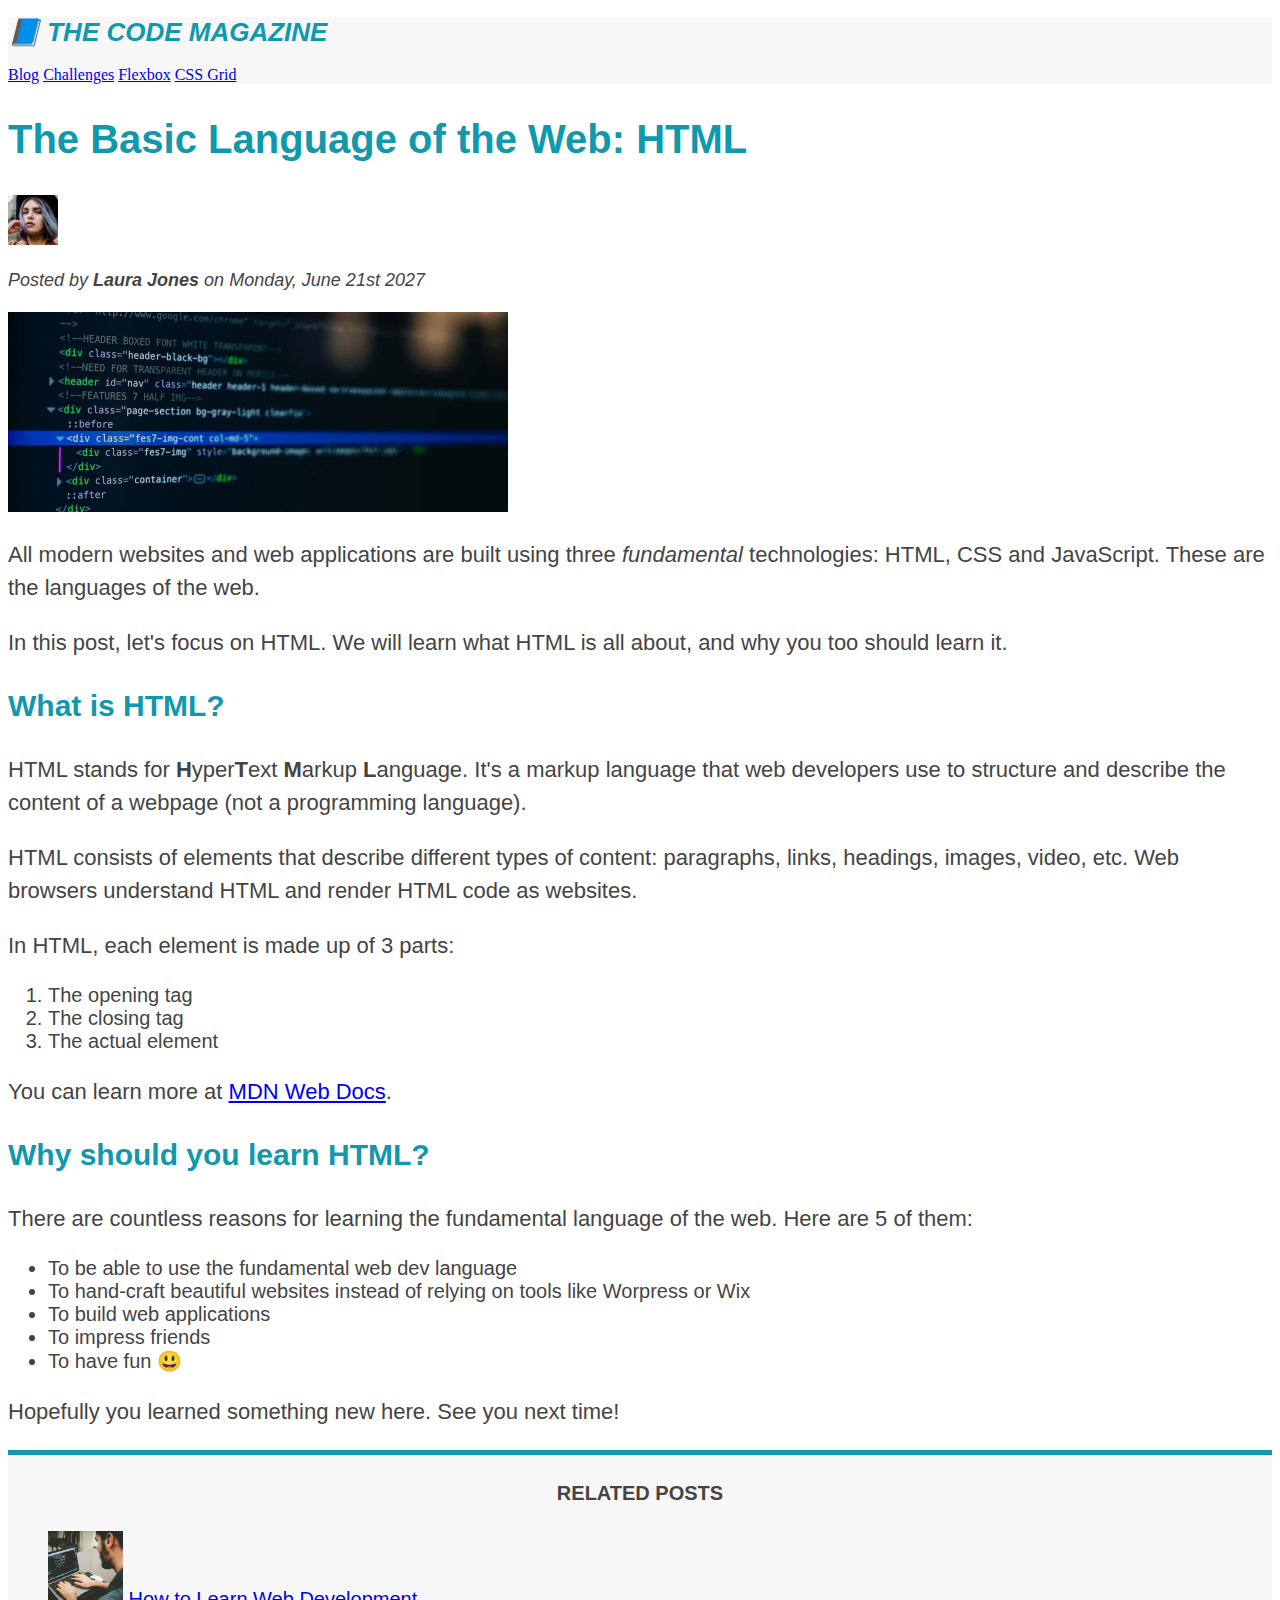
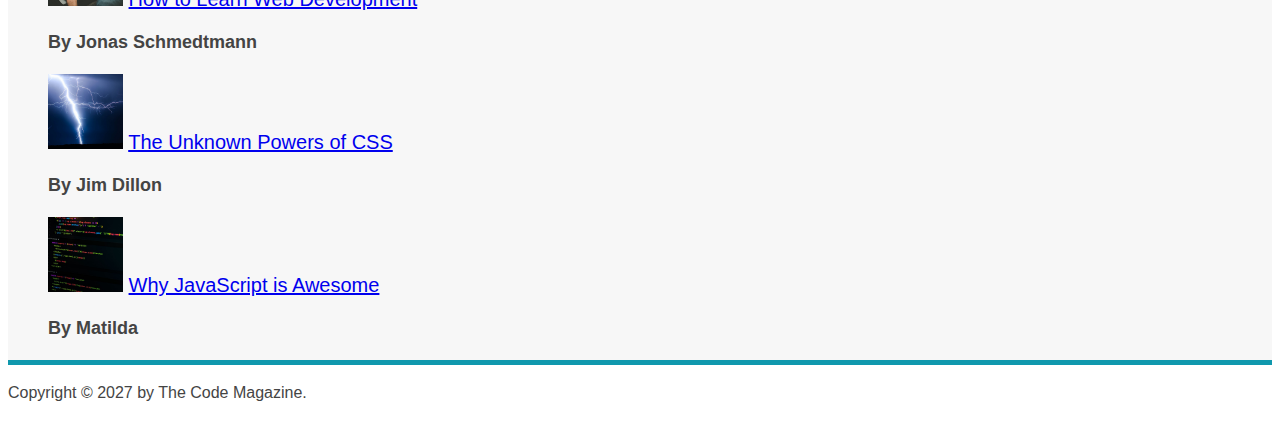
==== 03-CSS-Fundamentals/index.html @ 6d729975 "CSS Fundamentals P1" ====
<!DOCTYPE html>
<html lang="en">
  <head>
    <meta charset="UTF-8" />

    <link rel="stylesheet" href="./styles.css" />

    <title>The Basic Language of the Web: HTML</title>
  </head>

  <body>
    <!--
    <h1>The Basic Language of the Web: HTML</h1>
    <h2>The Basic Language of the Web: HTML</h2>
    <h3>The Basic Language of the Web: HTML</h3>
    <h4>The Basic Language of the Web: HTML</h4>
    <h5>The Basic Language of the Web: HTML</h5>
    <h6>The Basic Language of the Web: HTML</h6>
    -->

    <header class="main-header">
      <h1>📘 The Code Magazine</h1>

      <nav>
        <a href="blog.html">Blog</a>
        <a href="#">Challenges</a>
        <a href="#">Flexbox</a>
        <a href="#">CSS Grid</a>
      </nav>
    </header>

    <article>
      <header>
        <h2>The Basic Language of the Web: HTML</h2>

        <img
          src="img/laura-jones.jpg"
          alt="Headshot of Laura Jones"
          height="50"
          width="50"
        />

        <p id="author">
          Posted by <strong>Laura Jones</strong> on Monday, June 21st 2027
        </p>

        <img
          src="img/post-img.jpg"
          alt="HTML code on a screen"
          width="500"
          height="200"
        />
      </header>

      <p>
        All modern websites and web applications are built using three
        <em>fundamental</em>
        technologies: HTML, CSS and JavaScript. These are the languages of the
        web.
      </p>

      <p>
        In this post, let's focus on HTML. We will learn what HTML is all about,
        and why you too should learn it.
      </p>

      <h3>What is HTML?</h3>
      <p>
        HTML stands for <strong>H</strong>yper<strong>T</strong>ext
        <strong>M</strong>arkup <strong>L</strong>anguage. It's a markup
        language that web developers use to structure and describe the content
        of a webpage (not a programming language).
      </p>
      <p>
        HTML consists of elements that describe different types of content:
        paragraphs, links, headings, images, video, etc. Web browsers understand
        HTML and render HTML code as websites.
      </p>
      <p>In HTML, each element is made up of 3 parts:</p>

      <ol>
        <li>The opening tag</li>
        <li>The closing tag</li>
        <li>The actual element</li>
      </ol>

      <p>
        You can learn more at
        <a
          href="https://developer.mozilla.org/en-US/docs/Web/HTML"
          target="_blank"
          >MDN Web Docs</a
        >.
      </p>

      <h3>Why should you learn HTML?</h3>

      <p>
        There are countless reasons for learning the fundamental language of the
        web. Here are 5 of them:
      </p>

      <ul>
        <li>To be able to use the fundamental web dev language</li>
        <li>
          To hand-craft beautiful websites instead of relying on tools like
          Worpress or Wix
        </li>
        <li>To build web applications</li>
        <li>To impress friends</li>
        <li>To have fun 😃</li>
      </ul>

      <p>Hopefully you learned something new here. See you next time!</p>
    </article>

    <aside>
      <h4>Related posts</h4>

      <ul class="related">
        <li>
          <img
            src="img/related-1.jpg"
            alt="Person programming"
            width="75"
            width="75"
          />
          <a href="#">How to Learn Web Development</a>
          <p class="related-author">By Jonas Schmedtmann</p>
        </li>
        <li>
          <img src="img/related-2.jpg" alt="Lightning" width="75" height="75" />
          <a href="#">The Unknown Powers of CSS</a>
          <p class="related-author">By Jim Dillon</p>
        </li>
        <li>
          <img
            src="img/related-3.jpg"
            alt="JavaScript code on a screen"
            width="75"
            height="75"
          />
          <a href="#">Why JavaScript is Awesome</a>
          <p class="related-author">By Matilda</p>
        </li>
      </ul>
    </aside>

    <footer>
      <p id="copy">Copyright &copy; 2027 by The Code Magazine.</p>
    </footer>
  </body>
</html>
---- 03-CSS-Fundamentals/styles.css ----
h1,
h2,
h3,
h4,
p,
li {
  font-family: sans-serif;
  color: #444;
}

h1,
h2,
h3 {
  color: #1098ad;
}

h1 {
  font-size: 26px;
  text-transform: uppercase;
  font-style: italic;
}

h2 {
  font-size: 40px;
}

h3 {
  font-size: 30px;
}

h4 {
  font-size: 20px;
  text-transform: uppercase;
  text-align: center;
}

p {
  font-size: 22px;
  line-height: 1.5;
}

.related {
  list-style: none;
}

li {
  font-size: 20px;
}

footer p {
  font-size: 16px;
}

#author {
  font-style: italic;
  font-size: 18px;
}

#copy {
  font-size: 16px;
}

.related-author {
  font-size: 18px;
  font-weight: bold;
}

.main-header {
  background-color: #f7f7f7;
}

aside {
  background-color: #f7f7f7;
  border-top: 5px solid #1098ad;
  border-bottom: 5px solid #1098ad;
}
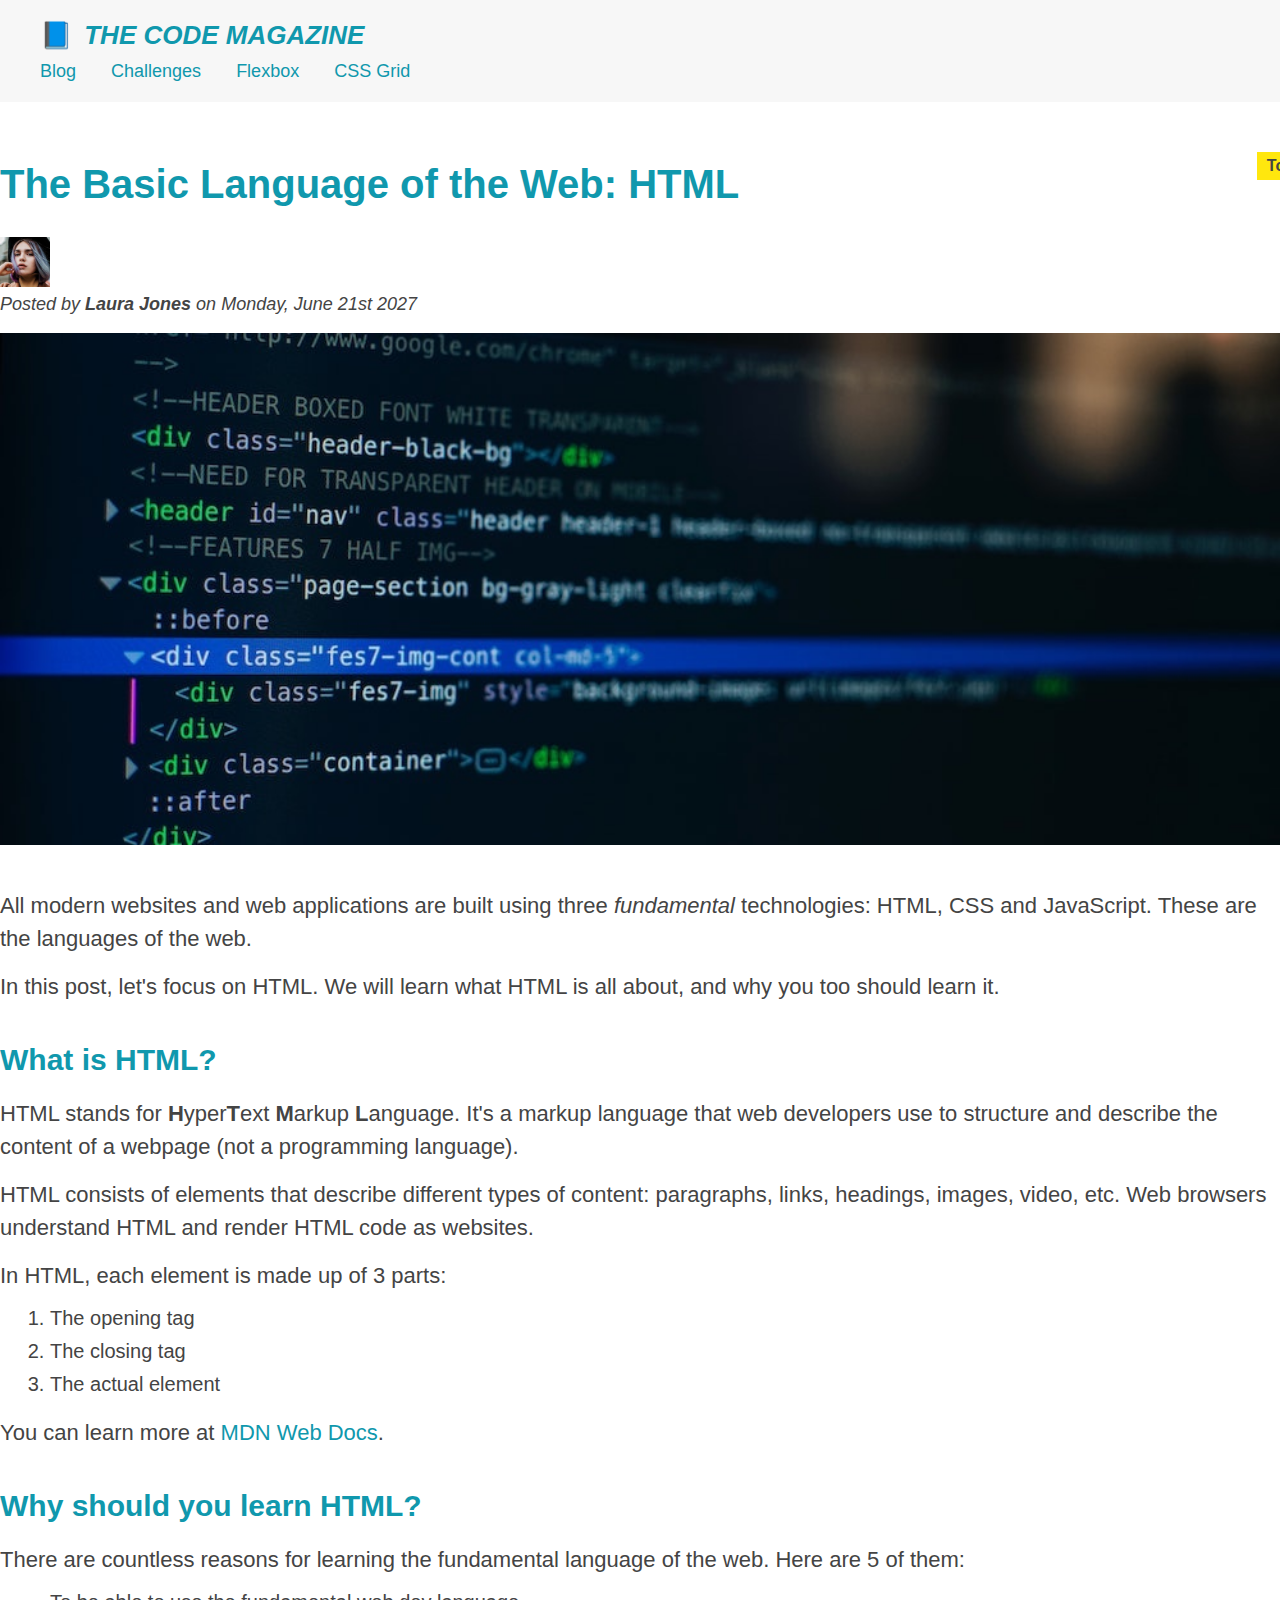
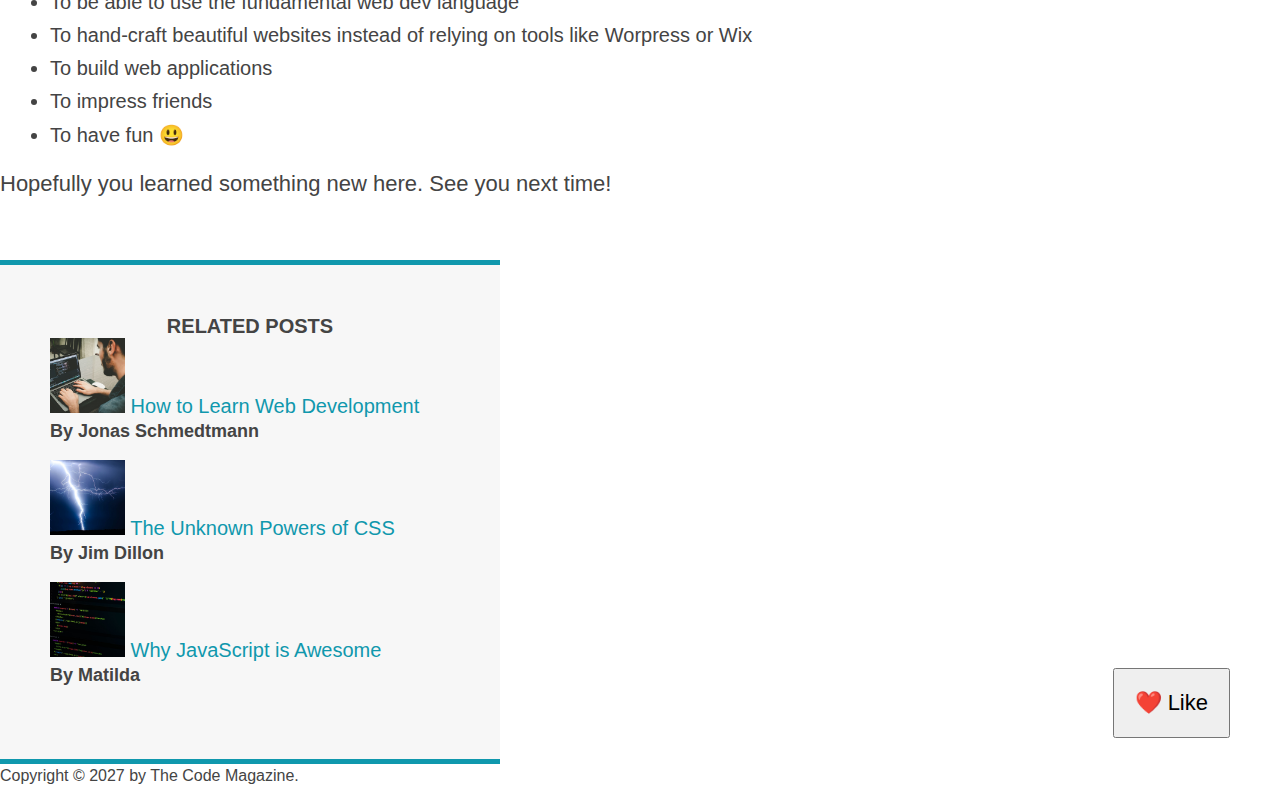
==== commit 1838608f: "CSS Fundamentals P2" ====
--- a/03-CSS-Fundamentals/index.html
+++ b/03-CSS-Fundamentals/index.html
@@ -30,7 +30,7 @@
     </header>
 
     <article>
-      <header>
+      <header class="post-header">
         <h2>The Basic Language of the Web: HTML</h2>
 
         <img
@@ -45,6 +45,7 @@
         </p>
 
         <img
+          class="post-img"
           src="img/post-img.jpg"
           alt="HTML code on a screen"
           width="500"
@@ -149,5 +150,7 @@
     <footer>
       <p id="copy">Copyright &copy; 2027 by The Code Magazine.</p>
     </footer>
+
+    <button>❤️ Like</button>
   </body>
 </html>
--- a/03-CSS-Fundamentals/styles.css
+++ b/03-CSS-Fundamentals/styles.css
@@ -1,17 +1,55 @@
-h1,
-h2,
-h3,
-h4,
-p,
-li {
+* {
+  margin: 0;
+  padding: 0;
+  box-sizing: border-box;
+}
+
+body {
+  color: #444;
   font-family: sans-serif;
-  color: #444;
+  position: relative;
+}
+
+.main-header {
+  background-color: #f7f7f7;
+  padding: 20px 40px;
+  margin-bottom: 60px;
+  /* height: 80px; */
+}
+
+aside {
+  padding: 50px 0;
+  background-color: #f7f7f7;
+  border-top: 5px solid #1098ad;
+  border-bottom: 5px solid #1098ad;
+  width: 500px;
+}
+
+nav {
+  font-size: 18px;
+}
+
+article {
+  margin-bottom: 60px;
+}
+
+.post-header {
+  margin-bottom: 40px;
 }
 
 h1,
 h2,
 h3 {
   color: #1098ad;
+}
+nav a:link {
+  display: inline-block;
+  margin-right: 30px;
+  margin-top: 10px;
+}
+
+nav a:link:last-child {
+  margin-right: 0;
 }
 
 h1 {
@@ -20,12 +58,35 @@
   font-style: italic;
 }
 
+h1::first-letter {
+  font-style: normal;
+  margin-right: 5px;
+}
+
 h2 {
   font-size: 40px;
+  margin-bottom: 30px;
+  position: relative;
+}
+
+h2::after {
+  content: 'Top';
+  background-color: #ffe70e;
+  color: #444;
+  font-size: 16px;
+  font-weight: bold;
+  display: inline-block;
+  padding: 5px 10px;
+
+  position: absolute;
+  top: -10px;
+  right: -25px;
 }
 
 h3 {
   font-size: 30px;
+  margin-bottom: 20px;
+  margin-top: 40px;
 }
 
 h4 {
@@ -37,6 +98,13 @@
 p {
   font-size: 22px;
   line-height: 1.5;
+  margin-bottom: 15px;
+}
+
+ul,
+ol {
+  margin-left: 50px;
+  margin-bottom: 20px;
 }
 
 .related {
@@ -45,6 +113,11 @@
 
 li {
   font-size: 20px;
+  margin-bottom: 10px;
+}
+
+li:last-child {
+  margin-bottom: 0;
 }
 
 footer p {
@@ -65,12 +138,35 @@
   font-weight: bold;
 }
 
-.main-header {
-  background-color: #f7f7f7;
+/* article p:first-child {
+  color: red;
+} */
+
+/* Styling links LVHA */
+a:link,
+a:visited {
+  color: #1098ad;
+  text-decoration: none;
 }
 
-aside {
-  background-color: #f7f7f7;
-  border-top: 5px solid #1098ad;
-  border-bottom: 5px solid #1098ad;
+a:hover,
+a:active {
+  color: orangered;
+  font-weight: bold;
+  text-decoration: underline orangered;
 }
+
+.post-img {
+  width: 100%;
+  height: auto;
+}
+
+button {
+  font-size: 22px;
+  padding: 20px;
+  cursor: pointer;
+
+  position: absolute;
+  bottom: 50px;
+  right: 50px;
+}
